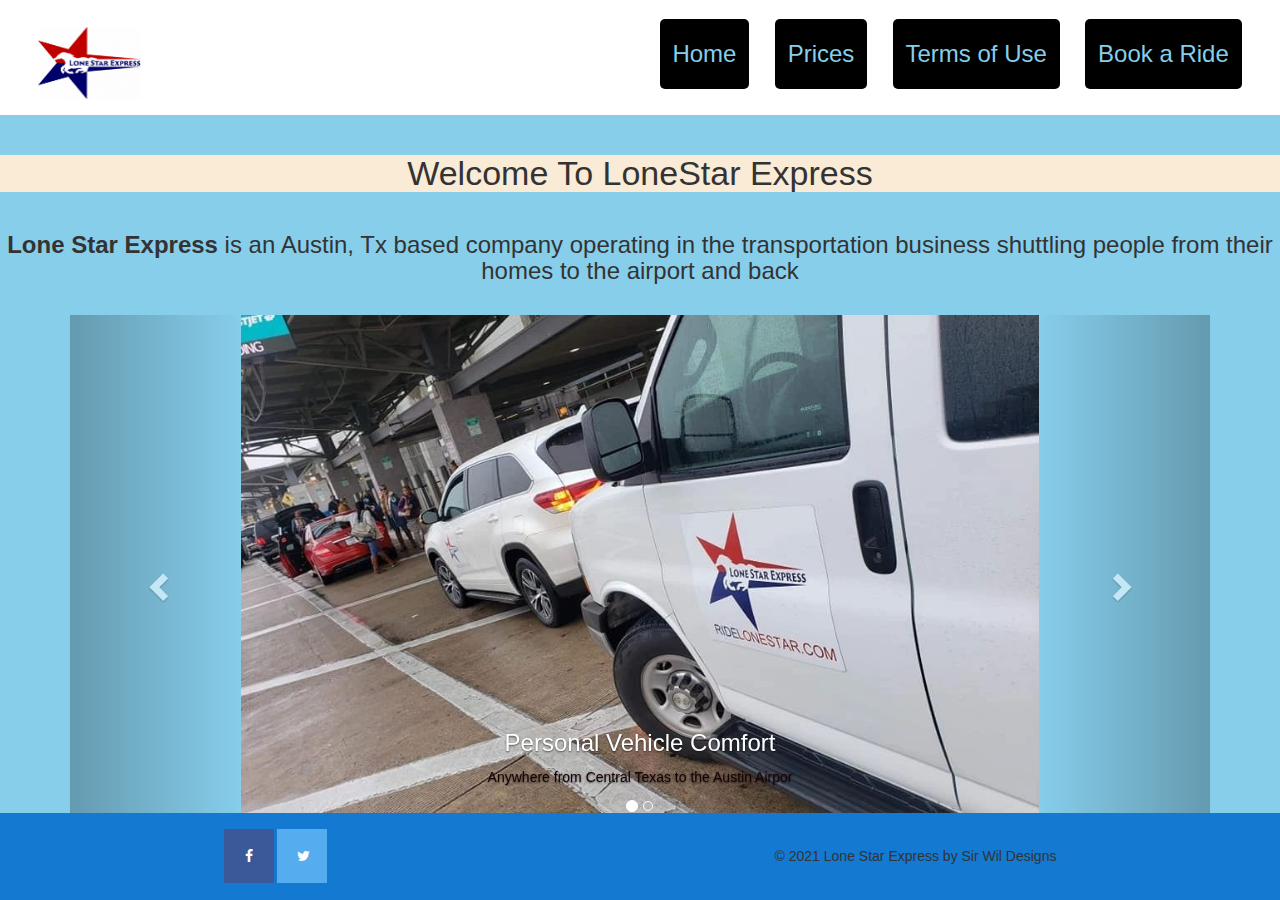
==== index.html @ 36485ead "Add files via upload" ====
<!DOCTYPE html>
<html lang="en">

<head>
    <link rel="stylesheet" href="https://maxcdn.bootstrapcdn.com/bootstrap/3.4.1/css/bootstrap.min.css">
    <link rel="stylesheet" href="https://cdnjs.cloudflare.com/ajax/libs/font-awesome/6.0.0-beta2/css/all.min.css" integrity="sha512-YWzhKL2whUzgiheMoBFwW8CKV4qpHQAEuvilg9FAn5VJUDwKZZxkJNuGM4XkWuk94WCrrwslk8yWNGmY1EduTA==" crossorigin="anonymous" referrerpolicy="no-referrer"
    />
    <link rel="icon" href="//img1.wsimg.com/isteam/ip/110fba49-1417-40ce-9818-9ffc071ea262/favicon/c926ddf6-5976-4b3f-865f-0469b8627935.jpg/:/rs=w:16,h:16,m" sizes="16x16" />
    <link rel="icon" href="//img1.wsimg.com/isteam/ip/110fba49-1417-40ce-9818-9ffc071ea262/favicon/c926ddf6-5976-4b3f-865f-0469b8627935.jpg/:/rs=w:24,h:24,m" sizes="24x24" />
    <link rel="icon" href="//img1.wsimg.com/isteam/ip/110fba49-1417-40ce-9818-9ffc071ea262/favicon/c926ddf6-5976-4b3f-865f-0469b8627935.jpg/:/rs=w:32,h:32,m" sizes="32x32" />
    <link rel="icon" href="//img1.wsimg.com/isteam/ip/110fba49-1417-40ce-9818-9ffc071ea262/favicon/c926ddf6-5976-4b3f-865f-0469b8627935.jpg/:/rs=w:48,h:48,m" sizes="48x48" />
    <link rel="icon" href="//img1.wsimg.com/isteam/ip/110fba49-1417-40ce-9818-9ffc071ea262/favicon/c926ddf6-5976-4b3f-865f-0469b8627935.jpg/:/rs=w:64,h:64,m" sizes="64x64" />
    <style>
        .carousel-inner>.item>img,
        .carousel-inner>.item>a>img {
            width: 70%;
            margin: auto;
        }
    </style>

    <meta charSet="utf-8" />
    <meta http-equiv="X-UA-Compatible" content="IE=edge" />
    <meta name="viewport" content="width=device-width, initial-scale=1" />
    <title>Austin Airport Shuttle - Lone Star Express</title>
    <meta name="description" content="shuttle service to the Austin Airport." />
    <meta name="author" content="Lone Star Express" />
    <meta name="generator" />
    <link rel="manifest" href="/manifest.webmanifest" />
    <link rel="apple-touch-icon" sizes="57x57" href="//img1.wsimg.com/isteam/ip/110fba49-1417-40ce-9818-9ffc071ea262/Lone%20Star%20Express%20Logo.jpg/:/rs=w:57,h:57,m" />
    <link rel="apple-touch-icon" sizes="60x60" href="//img1.wsimg.com/isteam/ip/110fba49-1417-40ce-9818-9ffc071ea262/Lone%20Star%20Express%20Logo.jpg/:/rs=w:60,h:60,m" />
    <link rel="apple-touch-icon" sizes="72x72" href="//img1.wsimg.com/isteam/ip/110fba49-1417-40ce-9818-9ffc071ea262/Lone%20Star%20Express%20Logo.jpg/:/rs=w:72,h:72,m" />
    <link rel="apple-touch-icon" sizes="114x114" href="//img1.wsimg.com/isteam/ip/110fba49-1417-40ce-9818-9ffc071ea262/Lone%20Star%20Express%20Logo.jpg/:/rs=w:114,h:114,m" />
    <link rel="apple-touch-icon" sizes="120x120" href="//img1.wsimg.com/isteam/ip/110fba49-1417-40ce-9818-9ffc071ea262/Lone%20Star%20Express%20Logo.jpg/:/rs=w:120,h:120,m" />
    <link rel="apple-touch-icon" sizes="144x144" href="//img1.wsimg.com/isteam/ip/110fba49-1417-40ce-9818-9ffc071ea262/Lone%20Star%20Express%20Logo.jpg/:/rs=w:144,h:144,m" />
    <link rel="apple-touch-icon" sizes="152x152" href="//img1.wsimg.com/isteam/ip/110fba49-1417-40ce-9818-9ffc071ea262/Lone%20Star%20Express%20Logo.jpg/:/rs=w:152,h:152,m" />
    <link rel="apple-touch-icon" sizes="180x180" href="//img1.wsimg.com/isteam/ip/110fba49-1417-40ce-9818-9ffc071ea262/Lone%20Star%20Express%20Logo.jpg/:/rs=w:180,h:180,m" />
    <link rel="stylesheet" href="painting.css" />
    <link rel="JavaScript" href="play.js">
    <meta charset="UTF-8">
    <meta name="viewport" content="width=device-width, initial-scale=1.0">
    <meta property="og:site_name" content="Lone Star Express" />
    <meta property="og:title" content="Shuttle Rides to the Airport: Better than your regular RideShare" />
    <meta property="og:description" content="Austin and central texas shuttle rides to the Austin Bergstrom Airport" />
    <meta property="og:type" content="website" />
    <meta property="og:image" content="http://img1.wsimg.com/isteam/ip/110fba49-1417-40ce-9818-9ffc071ea262/Lone%20Star%20Express%20Logo.jpg" />
    <title>Welcome to Lone Star Express-Austin Best Shuttle Service</title>
</head>

<body>
    <div class="nav-mobile">
        <a href="index.html">Home</a>
        <a href="Fares.html">Prices</a>
        <a href="Terms.html">Terms of Use</a>
        <a href="contact.html">Book a Ride</a>
    </div>

    <header>
        <div class="logo">
            <img src="./images/big_logo.jfif" id="top" alt="Logo of Lone Star Express" srcset="">
        </div>
        <div class="burg">
            <button><i class="fas fa-bars"></i></button>

        </div>
        <div class="nav">
            <a href="index.html">Home</a>
            <a href="Fares.html">Prices</a>
            <a href="Terms.html">Terms of Use</a>
            <a href="contact.html">Book a Ride</a>
        </div>
    </header>


    <!-- Carousel borrowed from w3 school -->

    <main>

        <div class="head">
            <h1 id="heading">Welcome To LoneStar Express</h1>
            <h3 id="h33"><strong>Lone Star Express</strong> is an Austin, Tx based company operating in the transportation business shuttling people from their homes to the airport and back</h3>
        </div>


        <div class="container">
            <br>
            <div id="myCarousel" class="carousel slide" data-ride="carousel">
                <!-- Indicators -->
                <ol class="carousel-indicators">
                    <li data-target="#myCarousel" data-slide-to="0" class="active"></li>
                    <li data-target="#myCarousel" data-slide-to="1"></li>


                </ol>

                <!-- Wrapper for slides -->
                <div class="carousel-inner" role="listbox">

                    <div class="item active">
                        <img src="./images/vehicles.jfif" alt="Chania" width="460" height="345">
                        <div class="carousel-caption">
                            <h3>Personal Vehicle Comfort</h3>
                            <p>Anywhere from Central Texas to the Austin Airpor</p>
                        </div>
                    </div>

                    <div class="item">
                        <img src="./images/vehicle2.jfif" alt="Austin's Premier Shuttle Service" width="460" height="345">
                        <div class="carousel-caption">
                            <h3>Austin Bergstrom's Airport</h3>
                            <p>Best Shuttle Service to the Airport in the great Austin.</p>
                        </div>
                    </div>


                </div>

                <!-- Left and right controls -->
                <a class="left carousel-control" href="#myCarousel" role="button" data-slide="prev">
                    <span class="glyphicon glyphicon-chevron-left" aria-hidden="true"></span>
                    <span class="sr-only">Previous</span>
                </a>
                <a class="right carousel-control" href="#myCarousel" role="button" data-slide="next">
                    <span class="glyphicon glyphicon-chevron-right" aria-hidden="true"></span>
                    <span class="sr-only">Next</span>
                </a>
            </div>
        </div>


    </main>


    <footer>
        <div class="social media">
            <!-- Add icon library -->
            <link rel="stylesheet" href="https://cdnjs.cloudflare.com/ajax/libs/font-awesome/4.7.0/css/font-awesome.min.css">

            <!-- Add font awesome icons -->
            <a href="https://www.facebook.com/ridelonestar/" class="fa fa-facebook"></a>
            <a href="https://twitter.com/ridelonestar" class="fa fa-twitter"></a>
        </div>

        <div class="footer-bottom">
            <span>&copy; 2021 Lone Star Express by Sir Wil Designs</span>
        </div>
    </footer>




    <script src="https://ajax.googleapis.com/ajax/libs/jquery/3.5.1/jquery.min.js"></script>
    <script src="https://maxcdn.bootstrapcdn.com/bootstrap/3.4.1/js/bootstrap.min.js"></script>
    <script src="./burger.js"></script>
</body>

</html>
---- painting.css ----
* {
    margin: 0;
    padding: 0;
}

p {
    justify-content: center;
    color: rgb(26, 2, 2);
}

body {
    width: 100vw;
    background-color: skyblue;
    font-family: 'Franklin Gothic Medium', 'Arial Narrow', Arial, sans-serif;
    display: flex;
    flex-direction: column;
    justify-content: space-between;
    height: 100vh;
}

header {
    width: 100%;
    display: flex;
    justify-content: space-between;
    background-color: white;
    height: 13%;
    padding: 2vh 2vw;
}

header .burg {
    display: none;
}

.logo {
    width: 30%;
    height: 5vh;
}

.logo img {
    width: 10vw;
    height: 10vh;
    padding: 1vh 1vw;
}

.nav {
    display: flex;
    height: 8vh;
    justify-content: flex-end;
    align-items: center;
    width: 70%;
}

.nav a {
    text-decoration: none;
    font-size: 24px;
    color: skyblue;
    background-color: black;
    padding: 2vh 1vw;
    margin: 1vw;
    border-radius: 5px;
}

.nav-mobile {
    display: none;
}

main {
    justify-self: flex-start;
    height: 80%;
    width: 100%;
    overflow-y: scroll;
}


/* table */

table {
    margin: 0 auto;
    display: flex;
    flex-direction: column;
    justify-content: flex-start;
    align-items: center;
}

th,
td {
    font-size: 22px;
    padding: 20px 100px;
    text-align: center;
    border: 3px solid black;
}

th {
    background-color: aqua;
}

main #heading {
    text-align: center;
    font-size: 34px;
    margin: 40px auto;
    background-color: antiquewhite;
}

#h33 {
    text-align: center;
}


/* .vid iframe {
width: 100%;
height: 1200px;
} */

footer {
    background-color: rgb(20, 121, 209);
    display: flex;
    justify-content: space-around;
    height: 10%;
    justify-self: flex-end;
    align-items: center;
}


/* Style all font awesome icons */

.fa {
    padding: 20px;
    font-size: 30px;
    width: 50px;
    text-align: center;
    text-decoration: none;
}


/* Add a hover effect if you want */

.fa:hover {
    opacity: 0.7;
}


/* Set a specific color for each brand */


/* Facebook */

.fa-facebook {
    background: #3B5998;
    color: white;
}


/* Twitter */

.fa-twitter {
    background: #55ACEE;
    color: white;
}


/* terms */

.para {
    width: 70%;
    margin: 0 auto;
}

.para p {
    font-size: 20px;
    line-height: 1.4em;
    word-spacing: .2em;
    text-align: center;
}

.para h4 {
    max-width: 768px;
    margin: 40px auto;
    font-size: 22px;
    text-align: center;
    background-color: azure;
    padding: 10px 20px;
}

.para ol {
    width: 60%;
    margin: 0 auto;
}

.para li {
    font-size: 20px;
}


/* form  */

.form {
    width: 100%;
    height: 100%;
    background-image: url(./images/vehicles.jfif);
    background-repeat: no-repeat;
    background-size: cover;
    background-position: center;
    display: flex;
    justify-content: center;
    align-items: center;
}

.form form {
    width: 700px;
    height: 100%;
    background-color: rgba(175, 220, 250, 0.541);
    display: flex;
    flex-direction: column;
    justify-content: center;
    align-items: center;
}

.fields {
    display: flex;
    flex-direction: column;
    justify-content: flex-start;
    align-items: flex-start;
    margin: 0 50px;
}

.fields label {
    font-size: 16px;
    padding: 10px 0;
}

.fields input {
    background-color: transparent;
    width: 250px;
    padding: 6px;
    outline: none;
    border: none;
    border-bottom: 2px solid black;
    font-size: 16px;
}

.fields textarea {
    width: 250px;
    height: 120px;
    padding: 6px;
}

form button {
    width: 100px;
    padding: 5px 20px;
    font-size: 22px;
    border-radius: 10px;
    outline: none;
    margin: 20px;
}

@media only screen and (max-width: 768px) {
    .nav {
        display: none;
    }
    header .burg {
        display: block;
    }
    header {
        padding: 5px;
        height: 70px;
    }
    .burg button {
        z-index: 50;
        position: absolute;
        right: 20px;
        margin-top: 10px;
        padding: 5px;
    }
    .nav-mobile {
        display: none;
        width: 100vw;
        height: 100vh;
        position: absolute;
        background-color: aqua;
        z-index: 40;
        flex-direction: column;
        justify-content: space-around;
        align-items: center;
        padding: 100px 20px;
    }
    .nav-mobile a {
        text-decoration: none;
        font-size: 24px;
        color: skyblue;
        background-color: black;
        padding: 10px;
        border-radius: 5px;
        width: 200px;
        text-align: center;
    }
    .logo {
        width: 100px;
        height: 60px;
    }
    .logo img {
        width: 100px;
        height: 60px;
        padding: 5px;
    }
    th,
    td {
        font-size: 16px;
        padding: 15px 20px;
    }
    .form form {
        width: fit-content;
        overflow-y: scroll;
    }
}
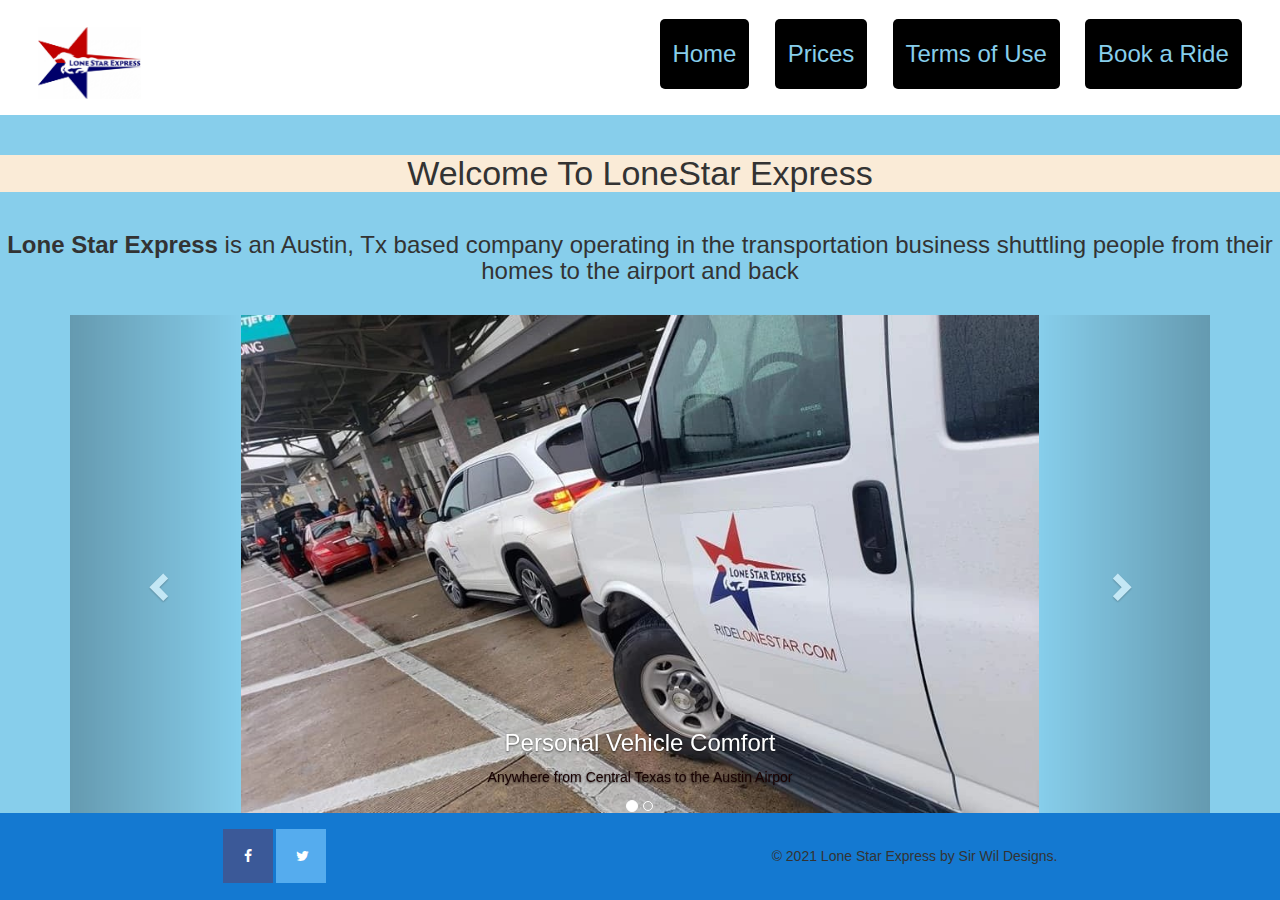
==== commit 6ebb01d0: "Update index.html" ====
--- a/index.html
+++ b/index.html
@@ -141,7 +141,7 @@
         </div>
 
         <div class="footer-bottom">
-            <span>&copy; 2021 Lone Star Express by Sir Wil Designs</span>
+            <span>&copy; 2021 Lone Star Express by Sir Wil Designs.</span>
         </div>
     </footer>
 
@@ -153,4 +153,4 @@
     <script src="./burger.js"></script>
 </body>
 
-</html>+</html>
